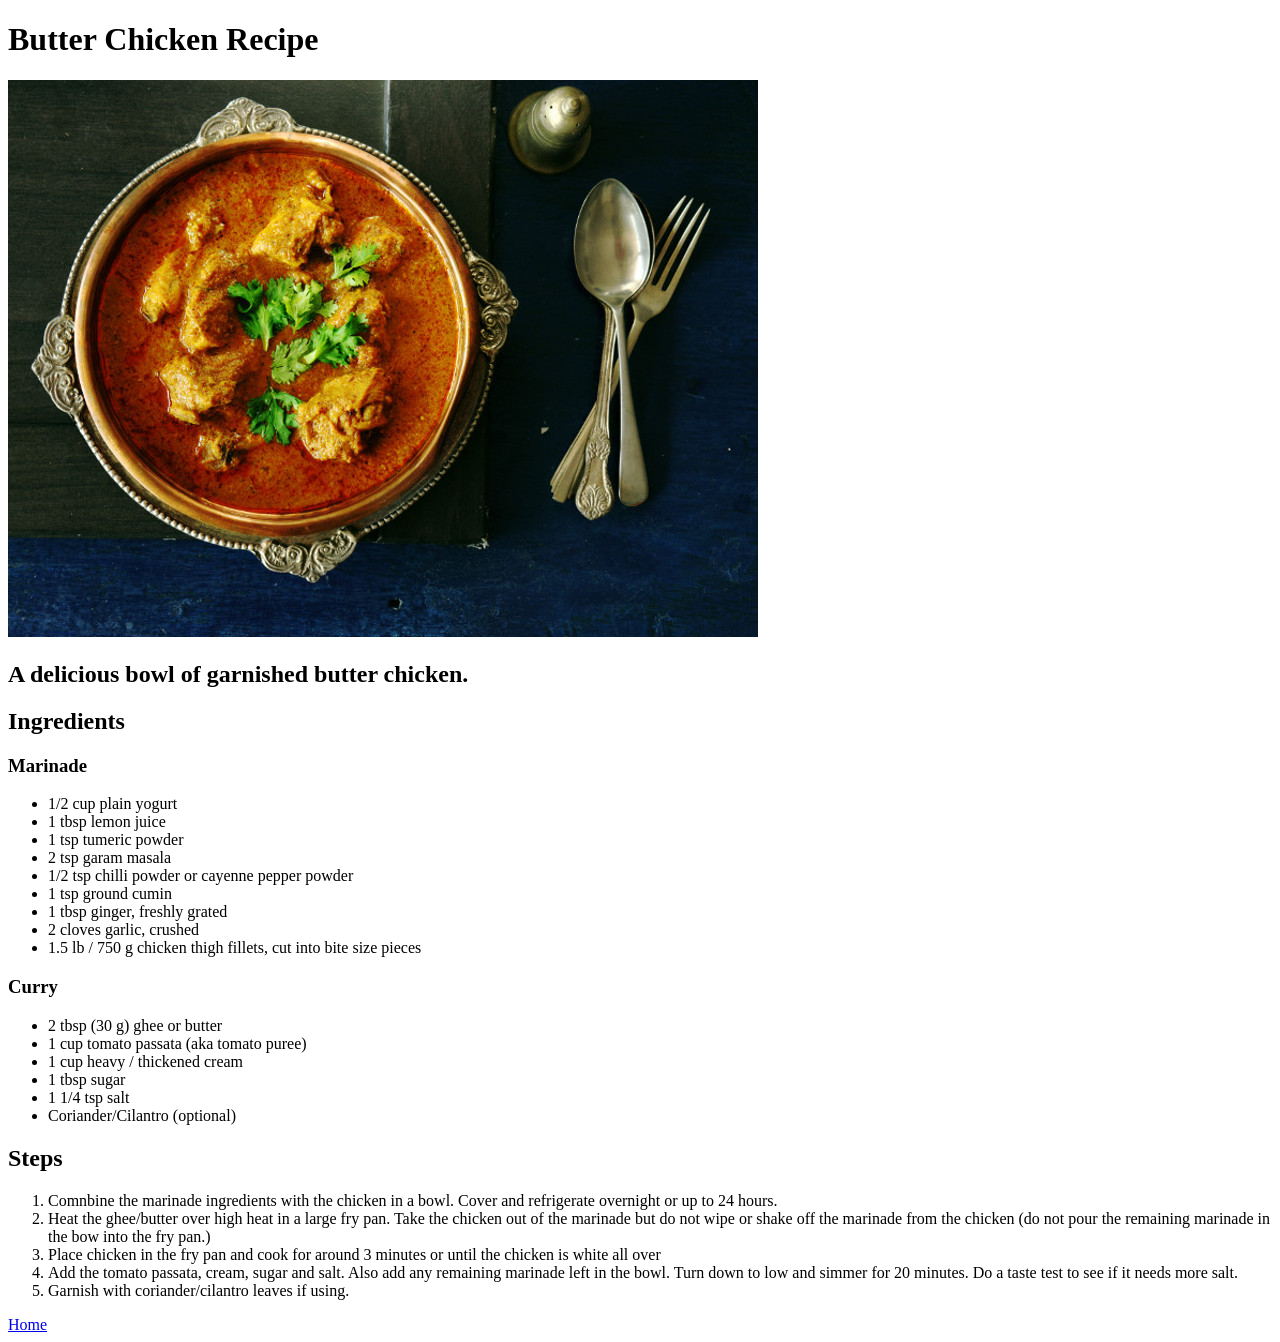
==== recipes/butter-chicken.html @ 42867252 "Add recipes and home page" ====
<!DOCTYPE html>
<html lang="en">
<head>
    <meta charset="UTF-8">
    <meta name="viewport" content="width=device-width, initial-scale=1.0">
    <title>Butter Chicken Recipe</title>
</head>
<body>
    <h1>Butter Chicken Recipe</h1>
    <img src="../images/butter-chicken.jpg" alt="a bowl of garnished butter chicken with utensils beside it">
    <h2>A delicious bowl of garnished butter chicken.</h2>
    
    <h2>Ingredients</h2>
    <h3>Marinade</h3>
    <ul>
        <li>1/2 cup plain yogurt</li>
        <li>1 tbsp lemon juice</li>
        <li>1 tsp tumeric powder</li>
        <li>2 tsp garam masala</li>
        <li>1/2 tsp chilli powder or cayenne pepper powder</li>
        <li>1 tsp ground cumin</li>
        <li>1 tbsp ginger, freshly grated</li>
        <li>2 cloves garlic, crushed</li>
        <li>1.5 lb / 750 g chicken thigh fillets, cut into bite size pieces</li>
    </ul>
    <h3>Curry</h3>
    <ul>
        <li>2 tbsp (30 g) ghee or butter</li>
        <li>1 cup tomato passata (aka tomato puree)</li>
        <li>1 cup heavy / thickened cream</li>
        <li>1 tbsp sugar</li>
        <li>1 1/4 tsp salt</li>
        <li>Coriander/Cilantro (optional)</li>
    </ul>

    <h2>Steps</h2>
    <ol>
        <li>Comnbine the marinade ingredients with the chicken in a bowl. Cover and refrigerate overnight or up to 24 hours.</li>
        <li>Heat the ghee/butter over high heat in a large fry pan. Take the chicken out of the marinade but do not wipe or shake off the marinade from the chicken (do not pour the remaining marinade in the bow into the fry pan.)</li>
        <li>Place chicken in the fry pan and cook for around 3 minutes or until the chicken is white all over</li>
        <li>Add the tomato passata, cream, sugar and salt. Also add any remaining marinade left in the bowl. Turn down to low and simmer for 20 minutes. Do a taste test to see if it needs more salt.</li>
        <li>Garnish with coriander/cilantro leaves if using.</li>
    </ol>

    <a href="../index.html">Home</a>
</body>
</html>
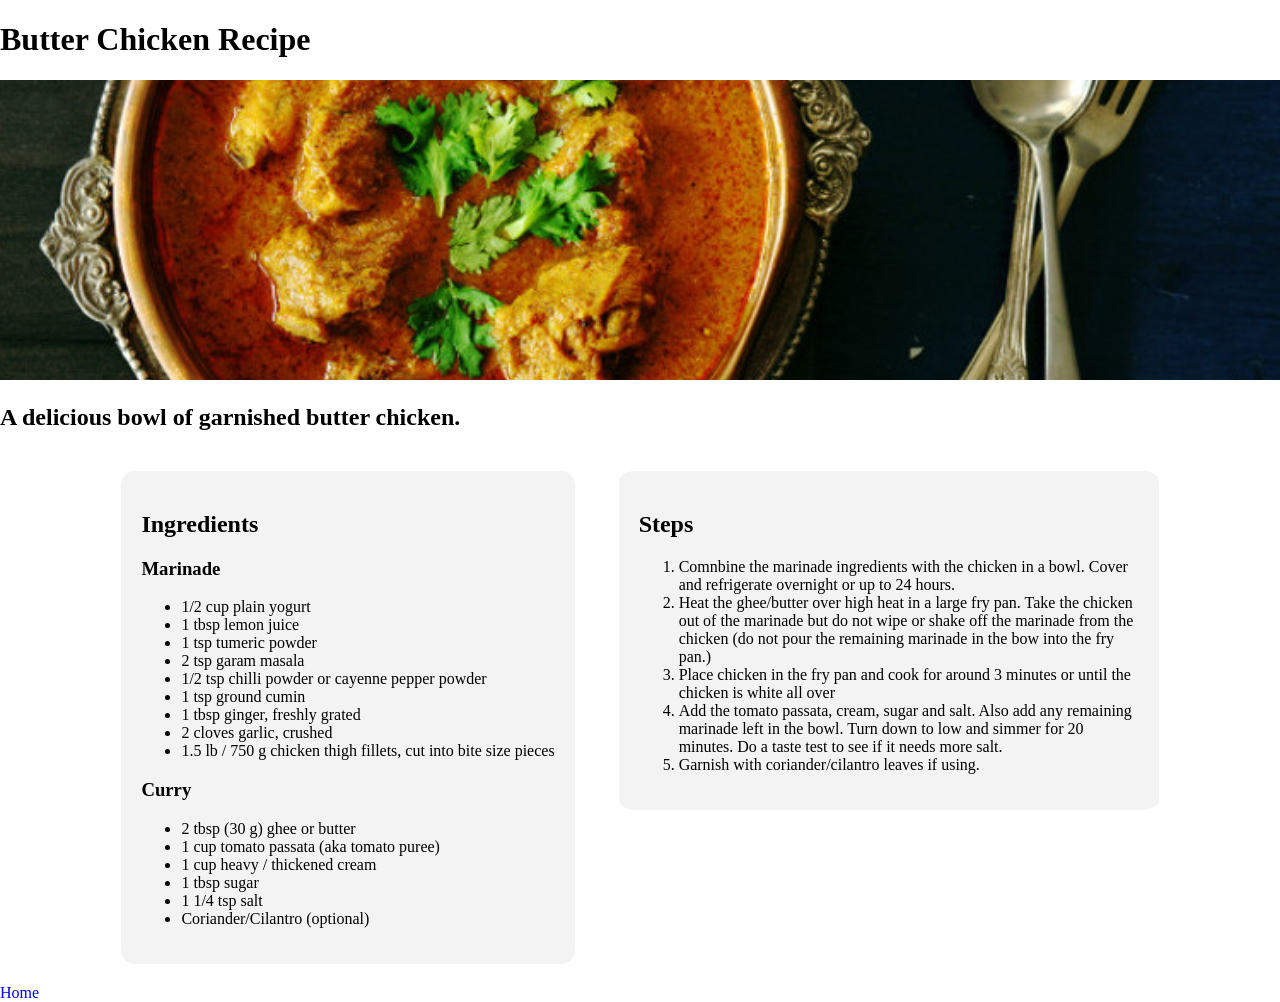
==== commit d1967b15: "Add block and inline assignment changes." ====
--- a/recipes/butter-chicken.html
+++ b/recipes/butter-chicken.html
@@ -4,44 +4,53 @@
     <meta charset="UTF-8">
     <meta name="viewport" content="width=device-width, initial-scale=1.0">
     <title>Butter Chicken Recipe</title>
+    <link rel="stylesheet" href="../css/styles.css">
 </head>
 <body>
     <h1>Butter Chicken Recipe</h1>
-    <img src="../images/butter-chicken.jpg" alt="a bowl of garnished butter chicken with utensils beside it">
+    <img class="full-width-banner" src="../images/butter-chicken.jpg" alt="a bowl of garnished butter chicken with utensils beside it">
     <h2>A delicious bowl of garnished butter chicken.</h2>
     
-    <h2>Ingredients</h2>
-    <h3>Marinade</h3>
-    <ul>
-        <li>1/2 cup plain yogurt</li>
-        <li>1 tbsp lemon juice</li>
-        <li>1 tsp tumeric powder</li>
-        <li>2 tsp garam masala</li>
-        <li>1/2 tsp chilli powder or cayenne pepper powder</li>
-        <li>1 tsp ground cumin</li>
-        <li>1 tbsp ginger, freshly grated</li>
-        <li>2 cloves garlic, crushed</li>
-        <li>1.5 lb / 750 g chicken thigh fillets, cut into bite size pieces</li>
-    </ul>
-    <h3>Curry</h3>
-    <ul>
-        <li>2 tbsp (30 g) ghee or butter</li>
-        <li>1 cup tomato passata (aka tomato puree)</li>
-        <li>1 cup heavy / thickened cream</li>
-        <li>1 tbsp sugar</li>
-        <li>1 1/4 tsp salt</li>
-        <li>Coriander/Cilantro (optional)</li>
-    </ul>
 
-    <h2>Steps</h2>
-    <ol>
-        <li>Comnbine the marinade ingredients with the chicken in a bowl. Cover and refrigerate overnight or up to 24 hours.</li>
-        <li>Heat the ghee/butter over high heat in a large fry pan. Take the chicken out of the marinade but do not wipe or shake off the marinade from the chicken (do not pour the remaining marinade in the bow into the fry pan.)</li>
-        <li>Place chicken in the fry pan and cook for around 3 minutes or until the chicken is white all over</li>
-        <li>Add the tomato passata, cream, sugar and salt. Also add any remaining marinade left in the bowl. Turn down to low and simmer for 20 minutes. Do a taste test to see if it needs more salt.</li>
-        <li>Garnish with coriander/cilantro leaves if using.</li>
-    </ol>
+    <div class="ingredient-step-container">
+        <div class="ingredients">
+            <h2>Ingredients</h2>
+            <h3>Marinade</h3>
+            <ul>
+                <li>1/2 cup plain yogurt</li>
+                <li>1 tbsp lemon juice</li>
+                <li>1 tsp tumeric powder</li>
+                <li>2 tsp garam masala</li>
+                <li>1/2 tsp chilli powder or cayenne pepper powder</li>
+                <li>1 tsp ground cumin</li>
+                <li>1 tbsp ginger, freshly grated</li>
+                <li>2 cloves garlic, crushed</li>
+                <li>1.5 lb / 750 g chicken thigh fillets, cut into bite size pieces</li>
+            </ul>
+            <h3>Curry</h3>
+            <ul>
+                <li>2 tbsp (30 g) ghee or butter</li>
+                <li>1 cup tomato passata (aka tomato puree)</li>
+                <li>1 cup heavy / thickened cream</li>
+                <li>1 tbsp sugar</li>
+                <li>1 1/4 tsp salt</li>
+                <li>Coriander/Cilantro (optional)</li>
+            </ul>
+        </div>
+        <div class="steps">
+            <h2>Steps</h2>
+            <ol>
+                <li>Comnbine the marinade ingredients with the chicken in a bowl. Cover and refrigerate overnight or up to 24 hours.</li>
+                <li>Heat the ghee/butter over high heat in a large fry pan. Take the chicken out of the marinade but do not wipe or shake off the marinade from the chicken (do not pour the remaining marinade in the bow into the fry pan.)</li>
+                <li>Place chicken in the fry pan and cook for around 3 minutes or until the chicken is white all over</li>
+                <li>Add the tomato passata, cream, sugar and salt. Also add any remaining marinade left in the bowl. Turn down to low and simmer for 20 minutes. Do a taste test to see if it needs more salt.</li>
+                <li>Garnish with coriander/cilantro leaves if using.</li>
+            </ol>
+        </div>
+    </div>
+    
+    <a href="../index.html">Home</a>
 
-    <a href="../index.html">Home</a>
+    
 </body>
 </html>
--- a/css/styles.css
+++ b/css/styles.css
@@ -0,0 +1,49 @@
+body {
+    background-color:rgb(255, 255, 255);
+    margin: auto;
+}
+
+.home {
+    display: block;
+    margin: 0 auto;
+    max-width: 300px;
+    background-color: rgb(238, 238, 238);
+    padding: 20px;
+}
+
+a {
+    text-decoration: none;
+}
+
+.full-width-banner {
+    height: 300px;
+    width: 100vw;
+    object-fit: cover;
+}
+
+.ingredient-step-container {
+    margin: 0 auto;
+    text-align: center;
+}
+
+.ingredients {
+    display: inline-block;
+    vertical-align: top;
+    max-width: 500px;
+    background-color: #f3f3f3;
+    margin: 20px 20px;
+    text-align: left;
+    padding: 20px;
+    border-radius: 3%;
+}
+
+.steps {
+    display: inline-block;
+    vertical-align: top;
+    max-width: 500px;
+    background-color: #f3f3f3;
+    margin: 20px 20px;
+    text-align: left;
+    padding: 20px;
+    border-radius: 3%;
+}
